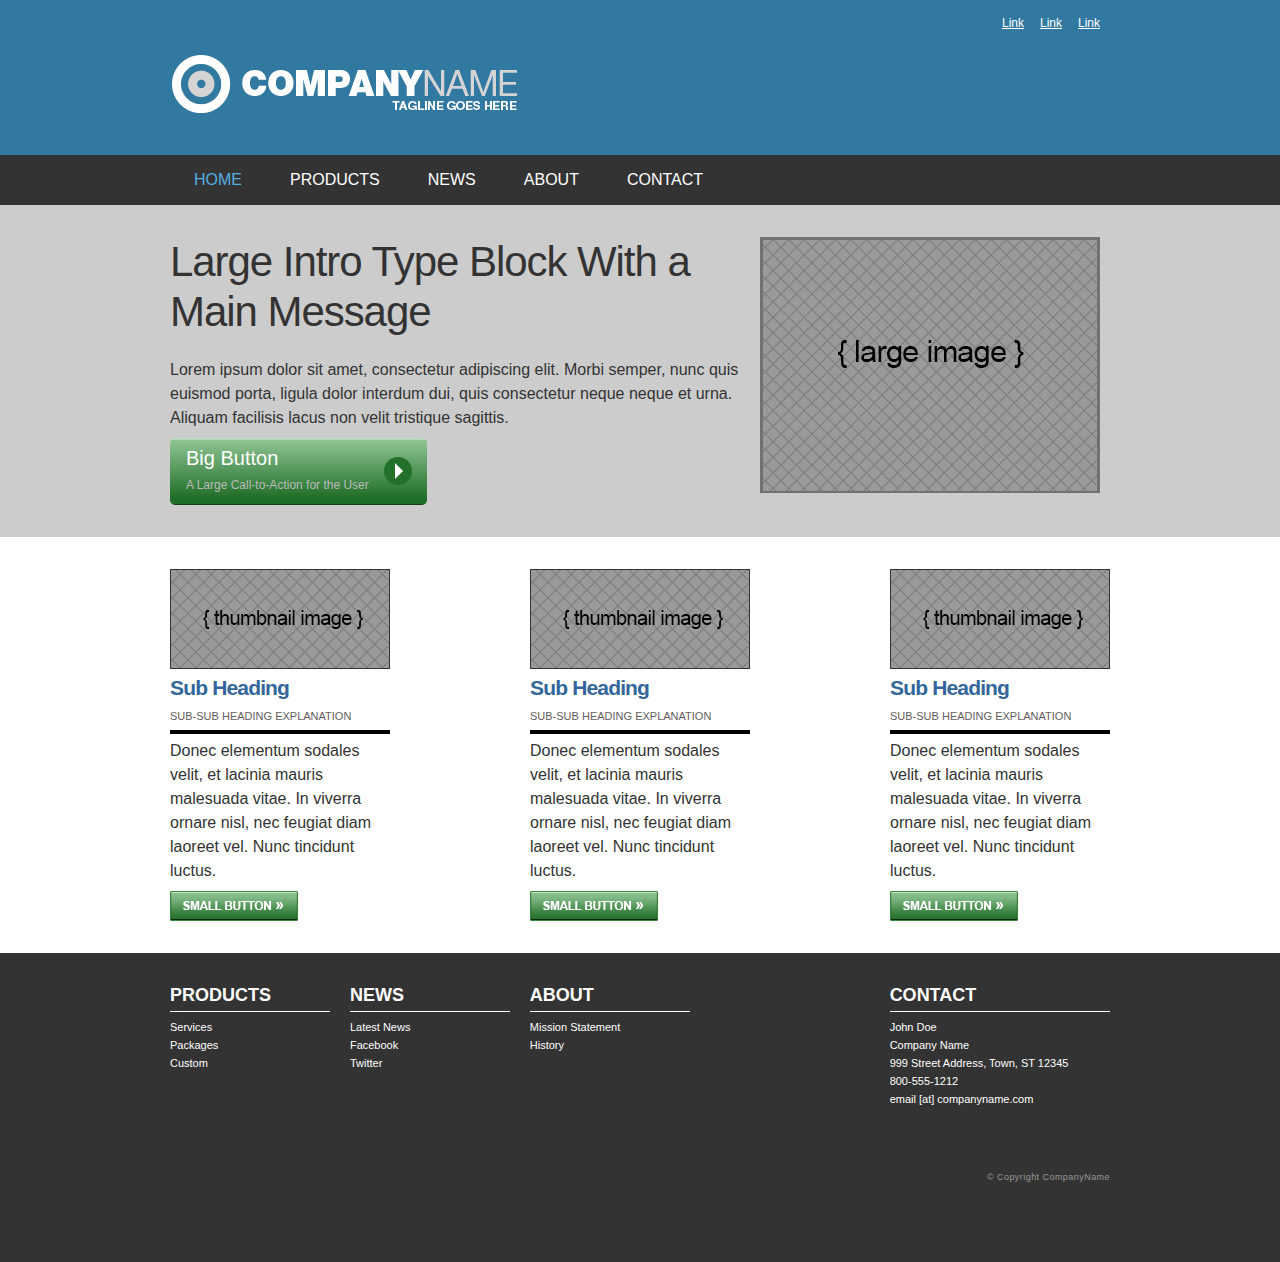
==== index.html @ eadfe6fb "adding company name" ====
<!DOCTYPE html>
<html>
  <head>
    <meta charset="utf-8">
    <title>Company Name 1-step6</title>

    <!-- VIEWPORT FOR MOBILE -->
    <meta name="viewport" content="width=device-width, initial-scale=1">

    <!-- MAIN CSS -->
    <link rel="stylesheet" href="css/style.css">
  </head>
  <body>

    <header class="header">
      <div class="container">
        <h1 class="logo">
          <a href="#">Company Name</a>
        </h1>
        <p class="tagline">Tagline Goes Here</p>

        <ul class="utility-nav">
          <li>
            <a href="#">Link</a>
          </li>
          <li>
            <a href="#">Link</a>
          </li>
          <li>
            <a href="#">Link</a>
          </li>
        </ul>
      </div>
    </header>

    <nav class="main-nav row">
      <div class="container">
        <ul>
          <li><a class="active" href="#">Home</a></li>
          <li><a href="#">Products</a></li>
          <li><a href="#">News</a></li>
          <li><a href="about.html">About</a></li>
          <li><a href="#">Contact</a></li>
        </ul>
      </div>
    </nav>

    <section class="section01">
      <div class="container row">
        <a href="#">
          <img src="imgs/placeholder-large.jpg" alt="Company Name 1 Thumbnail Image" class="scale-with-grid">
        </a>
        <div class="col-1">
        <h2>
        <a href="#">
          Large Intro Type Block
          With a Main Message
        </a>
        </h2>
        <p>
          Lorem ipsum dolor sit amet, consectetur adipiscing elit. Morbi semper, nunc quis euismod porta, ligula dolor interdum dui, quis consectetur neque neque et urna.  Aliquam facilisis lacus non velit tristique sagittis.
        </p>
        <a href="#" class="button-big">
  <span class="big-text">Big Button </span> <br />
<span class="small-text">A Large Call-to-Action for the User </span>
</a>
       </div>


      </div>
    </section>

    <section class="section02">
      <div class="container row">

        <div class="col">
          <a href="#">
            <img src="imgs/placeholder-thumbnail.jpg" alt="Company Name 1 Thumbnail Image" class="scale-with-grid">
          </a>
          <h3><a href="#">Sub Heading</a></h3>
          <h4>Sub-sub Heading Explanation</h4>
          <p>
          Donec elementum sodales velit, et lacinia mauris malesuada vitae. In viverra ornare nisl, nec feugiat diam laoreet vel. Nunc tincidunt luctus.
          </p>
          <a href="#" class="small-button">Button</a>
        </div>

        <div class="col">
          <a href="#">
            <img src="imgs/placeholder-thumbnail.jpg" alt="Company Name 1 Thumbnail Image" class="scale-with-grid">
          </a>
          <h3><a href="#">Sub Heading</a></h3>
          <h4>Sub-sub Heading Explanation</h4>
          <p>
            Donec elementum sodales velit, et lacinia mauris malesuada vitae. In viverra ornare nisl, nec feugiat diam laoreet vel. Nunc tincidunt luctus.
          </p>
          <a href="#" class="small-button">Button</a>
        </div>

        <div class="col">
          <a href="#">
            <img src="imgs/placeholder-thumbnail.jpg" alt="Company Name 1 Thumbnail Image" class="scale-with-grid">
          </a>
          <h3><a href="#">Sub Heading</a></h3>
          <h4>Sub-sub Heading Explanation</h4>
          <p>
            Donec elementum sodales velit, et lacinia mauris malesuada vitae. In viverra ornare nisl, nec feugiat diam laoreet vel. Nunc tincidunt luctus.
          </p>
          <a href="#" class="small-button">Button</a>
        </div>

      </div>
    </section>

    <footer class="footer">
      <div class="container row">
        <ul>
          <li class="col">
            <a href="#">Products</a>
            <ul>
              <li><a href="#">Services</a></li>
              <li><a href="#">Packages</a></li>
              <li><a href="#">Custom</a></li>
            </ul>
          </li>
          <li class="col">
            <a href="#">News</a>
            <ul>
              <li><a href="#">Latest News</a></li>
              <li><a href="#">Facebook</a></li>
              <li><a href="#">Twitter</a></li>
            </ul>
          </li>
          <li class="col">
            <a href="#">About</a>
            <ul>
              <li><a href="#">Mission Statement</a></li>
              <li><a href="#">History</a></li>
            </ul>
          </li>
          <li class="col">
            <a href="#">Contact</a>
            <ul>
              <li>
                <address>
                  John Doe <br>
                  Company Name <br>
                  999 Street Address, Town, ST 12345 <br>
                  800-555-1212 <br>
                  email [at] companyname.com
                </address>
              </li>
            </ul>
          </li>
        </ul>


        <p class="copyright">&copy; Copyright CompanyName</p>
      </div>
    </footer>

  </body>
</html>
---- css/style.css ----
/* CSS TABLE OF CONTENTS
=====================================
    #BASE CSS
    #SITE-SPECIFIC CSS
===================================== */

/* BASE (Initital Setup)
=====================================
    #RESET
    #HTML5
    #BASE TYPOGRAPHY
        #BODY
        #HEADINGS
        #PARAGRAPHS
        #LINKS
        #LISTS
    #IMAGES
    #CLEARFIX
===================================== */

/* SITE SPECIFIC (Custom CSS for The Client Site)
=====================================
    #SITE-SPECIFIC GENERAL STYLING
    #SITE-SPECIFIC TYPOGRAPHY
    #LAYOUT/GRID
    #SECTIONS
    #MEDIA QUERIES
    #@FONT-FACE
===================================== */

/* RESET */
* {
  margin: 0;
  padding: 0;
}

/* HTML5 */
header, section, footer, aside, article, nav, figure {
  display: block;
}

/* BASE TYPOGRAPHY */

/* BODY */
body {
  font-family: Arial, Helvetica, sans-serif;
  font-size: 100%; /* 1em = 16px */
  line-height: 1.5em;
  color: #333;
}

/* HEADINGS
  48, 36, 24, 21, 18, 16
*/
h1, h2, h3, h4, h5, h6 {
  margin-bottom: .5em;
}

h1 {
  font-size: 3em; /* 48px / 16px = 3em */
  line-height: 1em;
}

h2 {
  font-size: 2.25em; /* 36px / 16px = 2.25em */
  line-height: 1.1em;
}

h3 {
  font-size: 1.5em; /* 24px / 16px = 1.5em */
  line-height: 1.2em;
}

h4 {
  font-size: 1.3125em; /* 21px / 16px = 1.3125em */
  line-height: 1.3em;
}

h5 {
  font-size: 1.125em; /* 18px / 16px = 1.125em */
  line-height: 1.4em;
}

h6 {
  font-size: 1em; /* 16px / 16px = 1em */
  line-height: 1.5em;
}


/* PARAGPRAHS */
p {
  margin-bottom: .5em;
}

/* LINKS */
a {
  color: #369;
  text-decoration: none;
}

a:hover, a:active, a:visited {
  color: #069;
}

/* LISTS */
ul, ol {
  margin-bottom: .5em;
}

ul li ul, ul li ol, ol li ol, ol li ul {
  margin-bottom: 0;
}

li {
  margin-left: 1.875em;
}

/* IMAGES */
.scale-with-grid {
  max-width: 100%;
  height: auto;
}


/* CLEARFIX */
.row:before,
.row:after {
  content: "";
  display: table;
}
.row:after {
  clear: both;
}
.row {
  clear: both;
  *zoom: 1;
}


/* SITE SPECIFIC CSS */
body {
  background: #333;
}

.container {
  position: relative;
  width: 58.75em; /* 960px / 16px = 60em */
  padding: 0 .625em;
  margin: 0 auto;
}

h1 {
  font-family: 'ChunkFive', "Arial Black", Helvetica, sans-serif;
  font-weight: normal;
  font-size: 2.625em; /* 42px */
  line-height: 1.19em; /* 50px */
}

h2 {
  font-weight: normal;
  font-size: 1.5em; /* 24px */
  line-height: 1.25em; /* 30px */
  letter-spacing: -.025em;
}

h3 {
  font-size: 1.3125em; /* 21px */
  line-height: 1.143em; /* 24px */
  letter-spacing: -.04em;
}

h4 {
  font-weight: normal;
  font-size: .6875em; /* 11px */
  line-height: 1.27em; /* 14px */
  color: #615c5c;
  text-transform: uppercase;
}

/* LAYOUT/GRID */
.section01 .col-1 {
  width: 61.7%;
  float: left;
  margin: 0 1.06% 0 0;
}

.section01 .col-2 {
  width: 36.17%;
  float: right;
  margin: 0 0 0 1.06%;
}

.section02 .col {
  width: 23.4%;
  float: left;
  margin-right: 14.9%;
}

.section02 .col:last-of-type {
  margin-right: 0;
}

.footer .col {
  width: 17.02%;
  float: left;
  margin-right: 2.12%
}

.footer .col:last-of-type {
  width: 23.4%;
  margin: 0 0 0 19.14%;
}




/* HEADER */
.header {
  height: 155px;
  background: #3279a1;
}

.logo {
  margin: 0;
}

.logo a {
  display: block;
  position: absolute;
  top: 55px;
  left: 12px;
  background-image: url('../imgs/company-logo.png');
  background-repeat: no-repeat;
  width: 345px;
  height: 0;
  padding-top: 59px;
  overflow: hidden;
}

.tagline {
  text-indent: -9999px;
}

.utility-nav {
  position: absolute;
  top: 10px;
  right: 20px;
  list-style: none;
}

.utility-nav li {
  margin-left: 1em;
  float: left;
}

.utility-nav li a {
  color: #fff;
  font-size: .75em;
  text-decoration: underline;
}


/* MAIN NAV */
.main-nav {
  background: #333;
}

.main-nav ul {
  margin: 0;
  list-style: none;
}

.main-nav li {
  margin: 0;
  float: left;
}

.main-nav a {
  display: block;
  font-family: "Arial Black", "Arial Bold", Helvetica, Gadget, sans-serif;
  font-size: 1em;
  line-height: 1.5em;
  padding: 0.8em 1.5em;
  text-transform: uppercase;
  color: #fff;
}

.main-nav a:hover {
  background: #aaa;
  color: #333;
}

.main-nav a.active {
  color: #53aee0;
  background: transparent;
}


/* SECTION 01 */
.section01 {
  background: #ccc;
  padding-top: 2em;
  padding-bottom: 2em;
}

.section01 h2 {
  font-family: 'ChunkFive', "Arial Black", Helvetica, sans-serif;
  font-weight: normal;
  font-size: 2.625em; /* 42px */
  line-height: 1.19em; /* 50px */
}

.section01 h2 a {
  color: #333;
}

/* PASTE CODEPEN */
.button-big {
  min-width: 225px;
  position: relative;
  display: inline-block;
  background: -moz-linear-gradient(top,  #beddc1 2%, #beddc1 2%, #8ec493 3%, #1f6d26 91%, #1f6d26 91%, #1f6d26 98%, #1f6d26 98%, #114015 98%); /* FF3.6-15 */
  background: -webkit-linear-gradient(top,  #beddc1 2%,#beddc1 2%,#8ec493 3%,#1f6d26 91%,#1f6d26 91%,#1f6d26 98%,#1f6d26 98%,#114015 98%); /* Chrome10-25,Safari5.1-6 */
  background: linear-gradient(to bottom,  #beddc1 2%,#beddc1 2%,#8ec493 3%,#1f6d26 91%,#1f6d26 91%,#1f6d26 98%,#1f6d26 98%,#114015 98%); /* W3C, IE10+, FF16+, Chrome26+, Opera12+, Safari7+ */
  color: #fff;
  text-decoration: none;
  padding: 0.5em 1em;
  border-radius: 5px;
  }

.button-big:hover{
background: -moz-linear-gradient(top,  #87b28c 2%, #26702c 2%, #5d9963 98%, #385c3b 98%, #385c3b 98%); /* FF3.6-15 */
 background: -webkit-linear-gradient(top,  #87b28c 2%,#26702c 2%,#5d9963 98%,#385c3b 98%,#385c3b 98%); /* Chrome10-25,Safari5.1-6 */
 background: linear-gradient(to bottom,  #87b28c 2%,#26702c 2%,#5d9963 98%,#385c3b 98%,#385c3b 98%); /* W3C, IE10+, FF16+, Chrome26+, Opera12+, Safari7+ */

}

.button-big:before, .button-big:after{
  content:'';
  position: absolute;
  top: 50%;
  transform: translateY(-50%);
}

/*circle*/
.button-big:before {
  content:'';
  width: 28px;
  height: 28px;
  background: #227029;
  position: absolute;
  top: 50%;
  transform: translateY(-50%);
  right: 15px;
  -webkit-border-radius: 50%;
  -moz-border-radius: 50%;
  border-radius: 50%;
  box-shadow: inset 0 2px 0 0 rgbd(0, 0, 0, 0.25),    0 1px 0 1px rgbd(255, 255, 255, 0.25);

}

.button-big:after {
  width: 0;
  height: 0;
  right: 24px;
  border-top: 8px solid transparent;
  border-left: 8px solid #fff;
  border-bottom: 8px solid transparent;
}

.button-big .big-text {
  transform: uppercase;
  font-weight 600;
  font-size: 1.25em;
  color: #fff;
}

.button-big .small-text {
  color: #bbb;
  font-size: 0.75em;
}

.small-button {
  display: block;
  background: url('../imgs/small-button.gif')
  no-repeat 0 0;
  width: 128px;
  height: 0;
  padding-top: 30px;
  overflow: hidden;
}

.small-button:hover {
background: url('../imgs/small-button.gif')
no-repeat 0 -30px;
}


/* SECTION 02 */
.section02 {
  background: #fff;
  padding-top: 2em;
  padding-bottom: 2em;
}

.section02 h1 {
  margin-bottom: .15em;
}

.section02 h4 {
  padding-bottom: .5em;
  border-bottom: 4px solid #000;
}

/* ABOUT PAGE */
main {
  background: #fff;
  padding: 3em 0;
}

.article {
  width: 62%; /* 580px / 940px * 100 = 61.7% */
  float: left;
}

.article h1 {
  margin-bottom: 0.15em;
}

.article .date {
  margin-top: 3em;
  margin-bottom: 1.5em;
}

.sidebar {
  width: 30%; /* 280px / 940px * 100 = 29.7% */
  float: right;
}

.widget {
  background: #ccc;
  padding: 2.1em;
  margin-bottom: 1.5em;
}

.widget h3 {
  border-bottom: 4px solid #000;
  padding-bottom: .2em;
  text-transform: uppercase;
}

.widget ul {
  list-style: none;
  margin-bottom: 0;
}

.widget li {
  margin-left: 0;
}

.widget p {
  font-size: .75em; /* 12px / 16px = .75em */
  line-height: 1.6em; /* 20px / 12 = 1.6em */
  margin-bottom: 0;
}


/* FOOTER */
.footer {
  padding: 2em 0;
  background: #333;
  color: #fff;
}

.footer ul li {
  margin: 0;
  list-style: none;
}

.footer ul li a {
  display: block;
  color: #fff;
  font-size: 1.125em; /* 18px / 16px = 1.125em */
  line-height: 1.111em; /* 20px / 18px = 1.111em */
  font-family: Arial, 'Helvetica Neue', Helvetica, sans-serif;
  font-weight: bold;
  text-transform: uppercase;
}

.footer ul li ul {
  border-top: 1px solid #fff;
  margin-top: .4em;
  margin-bottom: 1em;
  padding-top: .4em;
}

.footer ul li ul li a {
  font-weight: normal;
  text-transform: none;
  font-size: .6875em; /* 11px / 16px = .6875em */
  line-height: 1.63em; /* 18px / 11px = 1.63em */
}

.footer ul li ul li a:hover {
  text-decoration: underline;
}

.footer li address {
  font-style: normal;
  font-size: .6875em; /* 11px / 16px = .6875em */
  line-height: 1.63em; /* 18px / 11px = 1.63em */
}

.copyright {
  float: right;
  color: #999;
  letter-spacing: .05em;
  font-size: .5625em; /* 9px / 16px = .5625em */
  line-height: 1.777em; /* 16px / 9px = 1.777em */
  margin: 5em 0;
}



/* MEDIA QUERIES */
/* Tablet */
@media only screen and (min-width: 48em) and (max-width: 62em) {

  body {
    font-size: 87.5%; /* 14px / 16px = 0.875 * 100 = 87.5% */
  }

  .container {
    width: 92%;
  }

  .section02 .col {
    width: 30%;
    margin-right: 5%;
  }

}

/* MOBILE */
@media only screen and (max-width: 47.9999em) {

  body {
    font-size: 75%; /* 12px / 16px = 0.75 * 100 = 75% */
  }

  .container {
    width: 96%;
  }

  .header {
    height: 115px;
  }

  .logo {
    padding-top: 1em;
  }

  .logo a {
    position: static;
    margin: 0 auto;
    width: 250px;
    padding-top: 43px;
    background-size: 250px 43px;
  }

  .utility-nav {
    display: none;
  }

  .main-nav ul {
    padding: .8em 0;
  }

  .main-nav li {
    float: none;
  }

  .section01 .col-1,
  .section01 .col-2,
  .section02 .col,
  .footer .col,
  .footer .col:last-of-type {
    width: 96%;
    float: none;
    margin: 1em 2%;
  }

  .section02 .col{
    margin-bottom: 3em;
  }

  .footer .col {
    margin-bottom: 1em;
  }

  .copyright {
    float: none:
    margin: 0 2%;
  }


}



/* @FONT-FACE */
@font-face {
  font-family: 'ChunkFive';
  src: url('../fonts/chunk-five.eot');
  src: url('../fonts/chunk-five.eot?#iefix') format('embedded-opentype'),
       url('../fonts/chunk-five.woff2') format('woff2'),
       url('../fonts/chunk-five.woff') format('woff'),
       url('../fonts/chunk-five.ttf') format('truetype'),
       url('../fonts/chunk-five.svg#chunkfiveregular') format('svg');
}
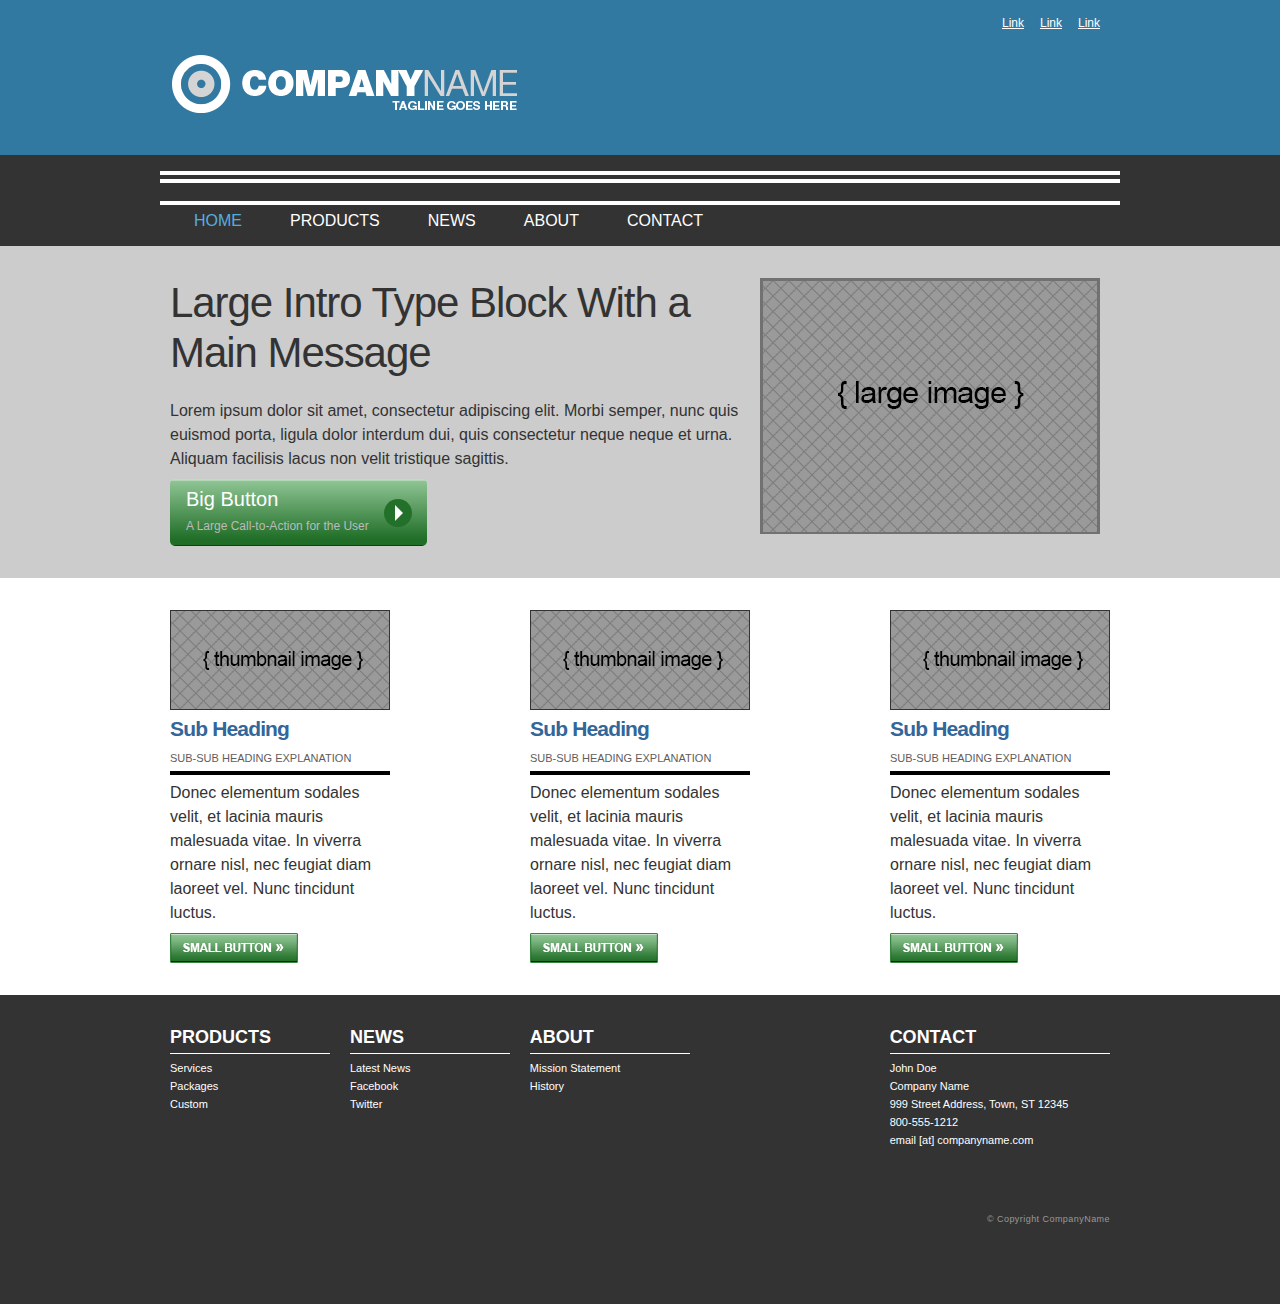
==== commit 1a3557a9: "add nav-toggle" ====
--- a/index.html
+++ b/index.html
@@ -35,6 +35,7 @@
 
     <nav class="main-nav row">
       <div class="container">
+        <a href="#" class="nav-toggle "></a>
         <ul>
           <li><a class="active" href="#">Home</a></li>
           <li><a href="#">Products</a></li>
@@ -155,9 +156,13 @@
         </ul>
 
 
+
+
         <p class="copyright">&copy; Copyright CompanyName</p>
       </div>
     </footer>
+    <script src="https://ajax.googleapis.com/ajax/libs/jquery/2.2.0/jquery.min.js"></script>
+    <script src="js/scripts.js"></script>
 
   </body>
 </html>
--- a/css/style.css
+++ b/css/style.css
@@ -293,6 +293,39 @@
 .main-nav a.active {
   color: #53aee0;
   background: transparent;
+}
+
+.nav-toggle {
+  box-sizing: border-box;
+  width: 12px;
+  height: 16px;
+  margin: 16px auto Auto;
+  position relative;
+  }
+
+  a.nav-toggle:hover {
+    background: transparent;
+  }
+
+.nav-toggle:before {
+  content:'';
+  position: absolute;
+  top: 0;
+  left: 0;
+  width: 100%;
+  height: 100%;
+  border-top: 4px solid #fff;
+  border-bottom: 4px solid #fff;
+}
+
+.nav-toggle:after {
+  content:'';
+  position: absolute;
+  top: 8px;
+  left: 0;
+  width: 100%;
+  height: 4px;
+  background: #fff;
 }
 
 
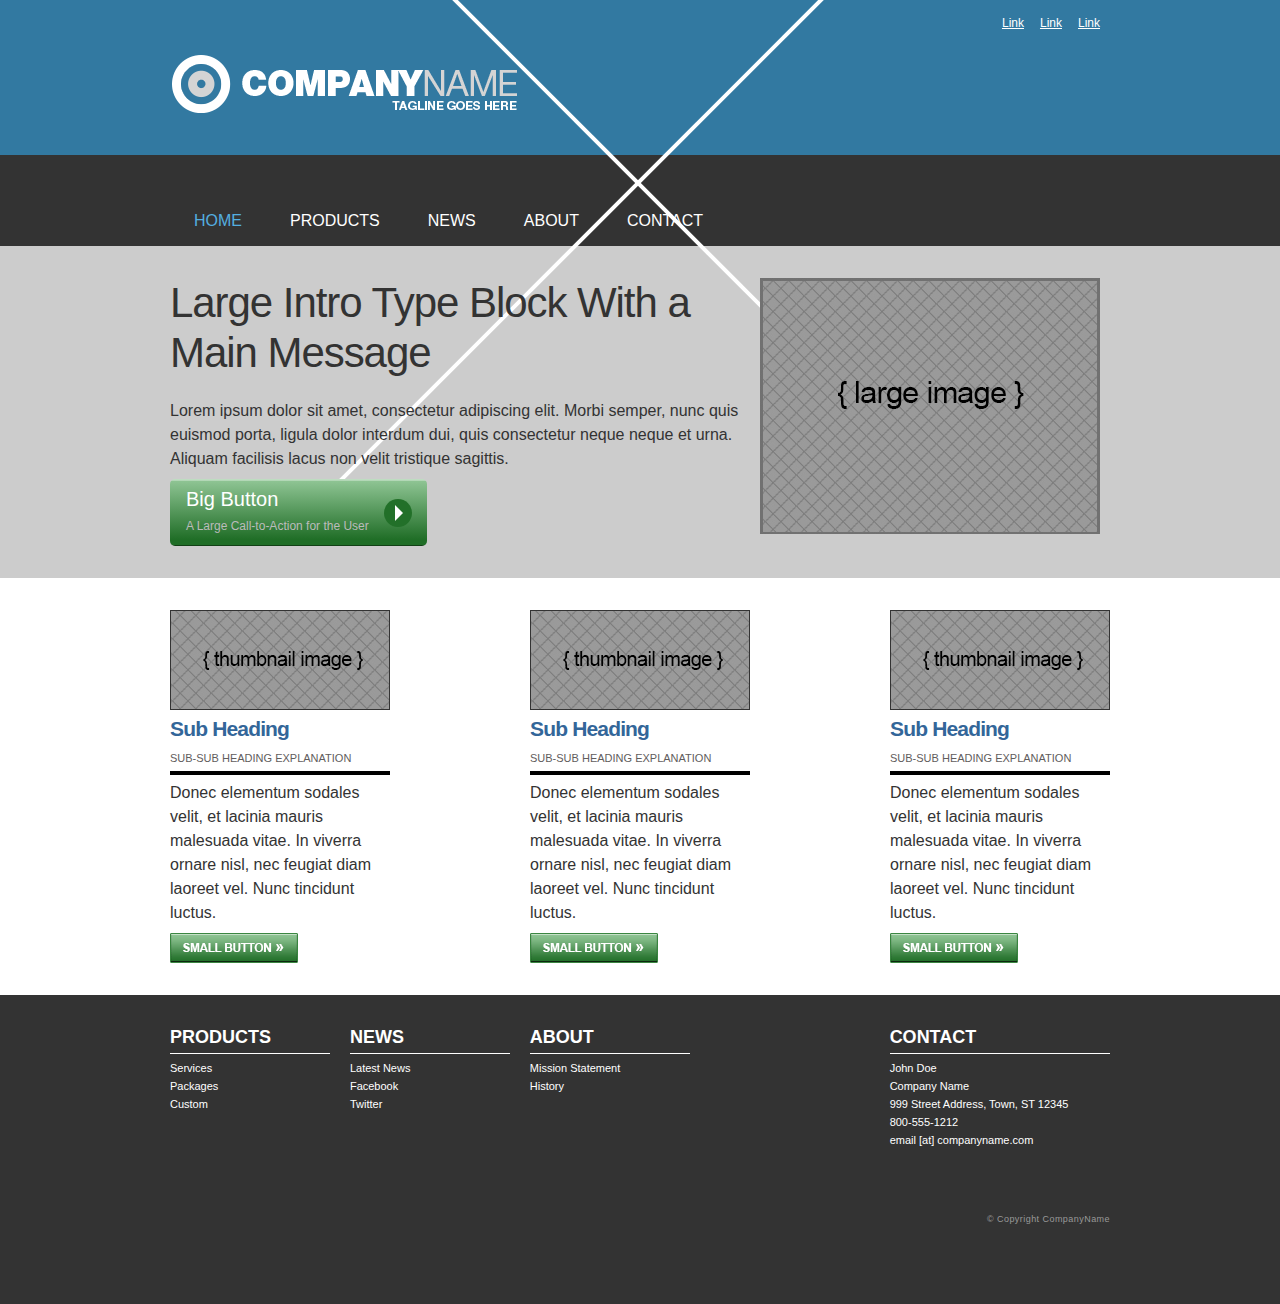
==== commit e0a7d0e9: "set active state styles to nav-toggle" ====
--- a/index.html
+++ b/index.html
@@ -35,7 +35,7 @@
 
     <nav class="main-nav row">
       <div class="container">
-        <a href="#" class="nav-toggle "></a>
+        <a href="#" class="nav-toggle active"></a>
         <ul>
           <li><a class="active" href="#">Home</a></li>
           <li><a href="#">Products</a></li>
--- a/css/style.css
+++ b/css/style.css
@@ -326,6 +326,19 @@
   width: 100%;
   height: 4px;
   background: #fff;
+}
+
+.nav-toggle.active:before {
+  border: 0;
+  top: 12px;
+  left: 0;
+  height: 4px;
+  background: #fff;
+  transform: rotate(45deg);
+}
+
+.nav-toggle.active:after {
+  transform: rotate(-45deg);
 }
 
 
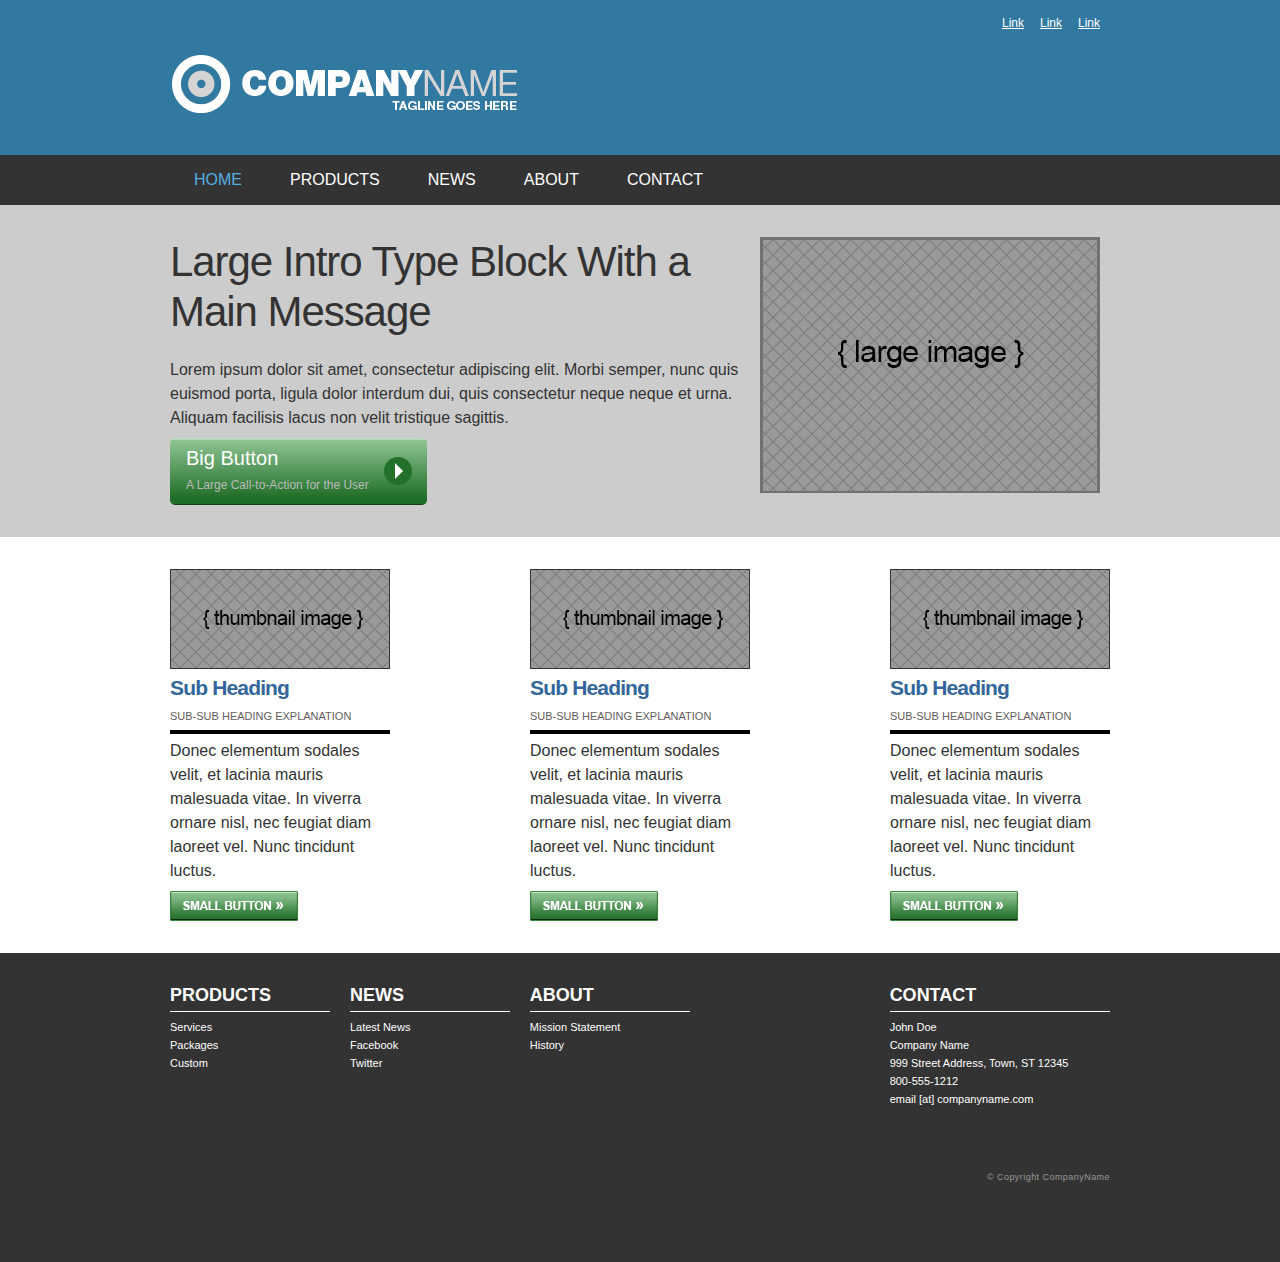
==== commit c5375cbf: "fixed css" ====
--- a/index.html
+++ b/index.html
@@ -35,7 +35,7 @@
 
     <nav class="main-nav row">
       <div class="container">
-        <a href="#" class="nav-toggle active"></a>
+        <a href="#" class="nav-toggle"></a>
         <ul>
           <li><a class="active" href="#">Home</a></li>
           <li><a href="#">Products</a></li>
--- a/css/style.css
+++ b/css/style.css
@@ -290,40 +290,44 @@
   color: #333;
 }
 
+
+
 .main-nav a.active {
   color: #53aee0;
   background: transparent;
 }
 
-.nav-toggle {
+a.nav-toggle {
   box-sizing: border-box;
   width: 12px;
   height: 16px;
-  margin: 16px auto Auto;
-  position relative;
+  margin: 16px auto;
+  position: relative;
+  display: none;
   }
 
   a.nav-toggle:hover {
-    background: transparent;
-  }
+  background: transparent;
+  }
+
+  .nav-toggle:before, .nav-toggle:after {
+    content:'';
+    position: absolute;
+    top: 0;
+    left: 0;
+    width: 100%;
+    height: 100%;
+    transition: all .5%;
+  }
+
 
 .nav-toggle:before {
-  content:'';
-  position: absolute;
-  top: 0;
-  left: 0;
-  width: 100%;
-  height: 100%;
   border-top: 4px solid #fff;
   border-bottom: 4px solid #fff;
 }
 
 .nav-toggle:after {
-  content:'';
-  position: absolute;
-  top: 8px;
-  left: 0;
-  width: 100%;
+  top: 12px;
   height: 4px;
   background: #fff;
 }
@@ -331,7 +335,6 @@
 .nav-toggle.active:before {
   border: 0;
   top: 12px;
-  left: 0;
   height: 4px;
   background: #fff;
   transform: rotate(45deg);
@@ -618,12 +621,21 @@
     display: none;
   }
 
+  .main-nav {
+    min-height: 60px;
+  }
+
   .main-nav ul {
     padding: .8em 0;
+    display: none;
   }
 
   .main-nav li {
     float: none;
+  }
+
+  a.nav-toggle {
+    display: block;
   }
 
   .section01 .col-1,
